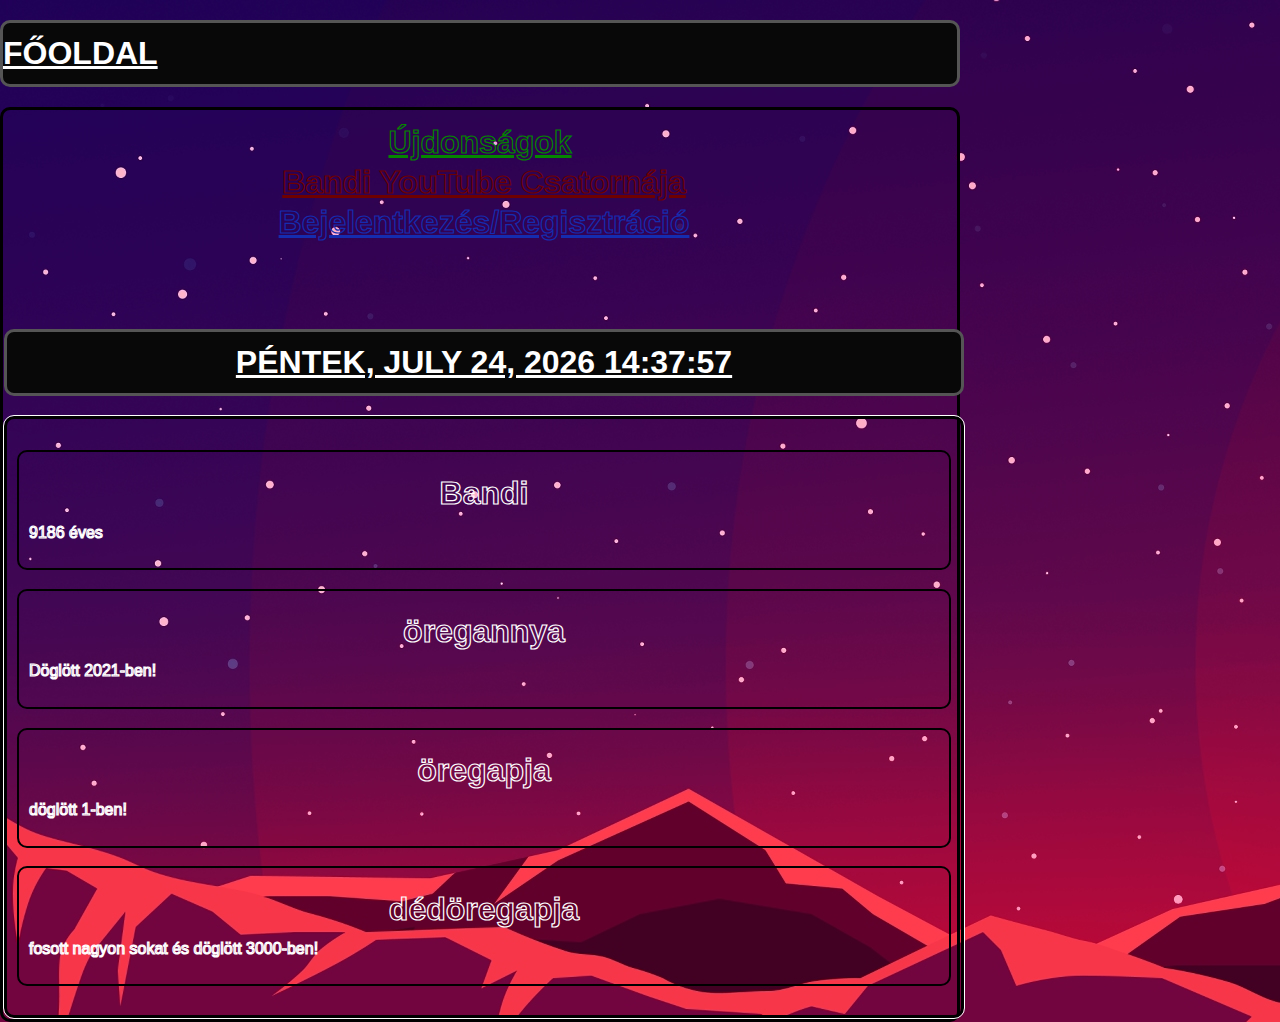
==== index.html @ a5dd1211 "Add files via upload" ====
<!DOCTYPE html>


<!--alap-->


<html lang="en">

<head>

    <meta charset="UTF-8">
    <meta http-equiv="X-UA-Compatible" content="IE=edge">
    <meta name="viewport" content="width=device-width, initial-scale=1.0">
    <title>Bandi oldala</title>

    <link rel="stylesheet" href="style.css" type="text/css">
    <link rel="stylesheet" href="https://fonts.googleapis.com/css?family=Roboto">
    

    </style>
</head>

<body>
    
     <!--Főoldal-TXT-->
    <div class="container">
        <div class="főoldal-TXT">
     </h1>
     <h1>
        Főoldal
     </h1>
     </div>

     
    
<div class= "lista">
   
  <div class="Outline-Text-Green h1">
         <a href ="index-újdonságok.html">
        
<h1>

Újdonságok  
        
</h1> 
    
    </a>
     
      </div>
     <div class="container">
        <div class="Outline-Text-red h1 a">
           <a href ="index-Bandi YouTube Csatornája.html">
            <h1>
          Bandi YouTube Csatornája
        
        
    </h1>
      
</div>
<div class="container">
   <div class="Outline-Text-Blue h1 a">
      <a href ="bejelentkezes.html">
       <h1>
    Bejelentkezés/Regisztráció
   
   
</h1>
             
        
      
 </a>
 </div>
 </div>
 </div>
 


 


     
    </a>
    <br>
    <br>
    <br>


    <div class="container">
        <div class="főoldal-TXT">
     </h1>
     <h1>
        
    
    <div id="clockbox"></div>

    <script type="text/javascript">
    var tday=["Vasárnap","Hétfő","Kedd","Szerday","Csütörtök","péntek","Szombat"];
    var tmonth=["January","February","March","April","May","June","July","August","September","October","November","December"];
    
    function GetClock(){
    var d=new Date();
    var nday=d.getDay(),nmonth=d.getMonth(),ndate=d.getDate(),nyear=d.getFullYear();
    var nhour=d.getHours(),nmin=d.getMinutes(),nsec=d.getSeconds(),ap;
    
    if(nhour==0){ap=" ";nhour=24;}
    else if(nhour<24){ap=" ";}
    else if(nhour==24){ap=" ";}
    else if(nhour>24){ap=" ";nhour-=24;}
    
    if(nmin<=9) nmin="0"+nmin;
    if(nsec<=9) nsec="0"+nsec;
    
    var clocktext=""+tday[nday]+", "+tmonth[nmonth]+" "+ndate+", "+nyear+" "+nhour+":"+nmin+":"+nsec+ap+"";
    document.getElementById('clockbox').innerHTML=clocktext;
    }
    
    GetClock();
    setInterval(GetClock,1000);
    </script>
     </h1>
     </div>
  
                
       <div class="Outline-Text">   
         <div class="doboz-3">
        </h1>
        <h1>
           
        </h1>
        
        <p></p>
            <div class="Blokk">
    </h1>
    <h1>
        Bandi
    </h1>

    <p>9186 éves</p>

</div>
<br>
<div class="Blokk">
</h1>
<h1>
    öregannya
</h1>

<p>Döglött 2021-ben!</p>
 
</div>
<br>
<div class="Blokk">
</h1>
<h1>
    öregapja
</h1>

<p>döglött 1-ben!</p>
 
</div>
<br>
<div class="Blokk">
</h1>
<h1>
   dédöregapja
</h1>

<p>fosott nagyon sokat és döglött 3000-ben!</p>
 
</div>
<br>

    </body>
</html>
---- style.css ----
body {
    background-image: url("../imgae/sad.png");
    color: rgb(255, 255, 255);
    width: 500px ;
   font-family: Arial, Helvetica, sans-serif; 
   font-family: 'roboto';
   font-size:16px;
   font-size:16px;
   font-weight: normal;
   float: center;
   font: normal 16px 'roboto';
   
   line-height:1.16em;

   margin: 0;

   
}
 
  .doboz-1 {
       background-color: rgb(8, 8, 8);
            color: #d4d4d4;

  border-right:  3px #555 solid;    
  border-left: 3px #555 dotted;
  float: center;
  border: 3px #555 solid;
  border-radius: 10px;
  
  margin-top: 20px;
  margin-bottom: 20px;
  color: white;

}


.doboz-1 h1{
     font-family: 'Segoe UI', Tahoma, Geneva, Verdana, sans-serif;
     font-weight: 800;
     text-decoration: underline;
     text-transform: uppercase;
     border-radius: 10px;
     color: white;

     float: center;
}


.container {
    float: center;
   width: 960px;
   margin: auto;
}


 .doboz-2 {
     border: 3px #6a9955 solid;
     padding: 20px;
     background-color: #1e1e1e;

     float: center;
     margin-top: 20px;
     margin-bottom: 20px;
 }

 .lista { 
    float: Center;
    
    
    border: 3px solid rgb(0, 0, 0);
    padding:1px;
    border-radius: 10px;
 }

 .lista h1 {
     text-align: center;
     float: Center;

 }



.Blokk {
    float: center;
    
    
    border: 2px solid #000;
    padding:10px;
    border-radius: 10px;
    
}

.doboz-3 {
    color: rgb(0, 0, 0);
    outline: 1px solid white;
    float: center;
    
    
    border: 3px solid #000;
    padding:10px;
    border-radius: 10px;

}

.Vissza-TXT h2{
    
    float: Center;
    border: 3px solid #000;
    padding:1px;
    border-radius: 10px;
}

.főoldal-TXT h1{
    font-family: 'Segoe UI', Tahoma, Geneva, Verdana, sans-serif;
     font-weight: 800;
     text-decoration: underline;
     text-transform: uppercase;
     border-radius: 10px;
     color: rgb(255, 255, 255);
     float: Center;
     
}


.főoldal-TXT{
    background-color: rgb(8, 8, 8);
    color: #d4d4d4;
    float: Center;
border-right:  3px #555 solid;    
border-left: 3px #555 dotted;

border: 3px #555 solid;
border-radius: 10px;

margin-top: 20px;
margin-bottom: 20px;
color: rgb(255, 255, 255);

}

.Outline-Text{

    font-family: 'Montserrat',sans-serif;
    -webkit-text-fill-color: transparent;
    -webkit-text-stroke: 1.2px white;
    float: Center;
}
.textigazito{
    float: Center;
}

.bandiYouTubecsatorna{
    font-family: 'Segoe UI', Tahoma, Geneva, Verdana, sans-serif;
    font-weight: 800;
    text-decoration: underline;
    text-transform: uppercase;
    border-radius: 10px;
    color: rgb(255, 255, 255);
    font-family: 'Montserrat',sans-serif;
   -webkit-text-fill-color: transparent;
   -webkit-text-stroke: 1.2px rgb(255, 0, 0);
   background-color: rgb(8, 8, 8);
   color: #d4d4d4;
   float: Center;
border-right:  3px #555 solid;    
border-left: 3px #555 dotted;

border: 3px #555 solid;
border-radius: 10px;

margin-top: 20px;
margin-bottom: 20px;

}

.újdonságok-TXT {
    background-color: rgb(8, 8, 8);
    color: #d4d4d4;
    float: Center;
border-right:  3px #555 solid;    
border-left: 3px #555 dotted;

border: 3px #555 solid;
border-radius: 10px;

margin-top: 20px;
margin-bottom: 20px;
color: rgb(0, 136, 0);
}

.újdonságok-TXT h1{
    font-family: 'Segoe UI', Tahoma, Geneva, Verdana, sans-serif;
     font-weight: 800;
     text-decoration: underline;
     text-transform: uppercase;
     border-radius: 10px;
     color: rgb(0, 133, 40);
     float: Center;
     
}


.Outline-Text-red{

    font-family: 'Montserrat',sans-serif;
    -webkit-text-fill-color: transparent;
    -webkit-text-stroke: 1.2px rgb(100, 100, 100);
    float: Center;
}
.Outline-Text-Green{

    font-family: 'Montserrat',sans-serif;
    -webkit-text-fill-color: transparent;
    -webkit-text-stroke: 1.2px rgb(4, 134, 0);
    float: Center;
}
.Outline-Text-Blue{

    font-family: 'Montserrat',sans-serif;
    -webkit-text-fill-color: transparent;
    -webkit-text-stroke: 1.2px rgb(21, 44, 175);
    float: Center;
}



.Outline-Text-red h1{

    font-family: 'Montserrat',sans-serif;
    -webkit-text-fill-color: transparent;
    -webkit-text-stroke: 1.2px rgb(110, 0, 0);
    float: Center;
}
.Outline-Text-Green h1{

    font-family: 'Montserrat',sans-serif;
    -webkit-text-fill-color: transparent;
    -webkit-text-stroke: 1.2px rgb(4, 134, 0);
    float: Center;
}
.Outline-Text-Blue h1{

    font-family: 'Montserrat',sans-serif;
    -webkit-text-fill-color: transparent;
    -webkit-text-stroke: 1.2px rgb(21, 44, 175);
    float: Center;
}



.Outline-Text-red a{

    font-family: 'Montserrat',sans-serif;
    -webkit-text-fill-color: transparent;
    -webkit-text-stroke: 1.2px rgb(110, 0, 0);
    float: Center;
}
.Outline-Text-Green a{

    font-family: 'Montserrat',sans-serif;
    -webkit-text-fill-color: transparent;
    -webkit-text-stroke: 1.2px rgb(4, 134, 0);
    float: Center;
}
.Outline-Text-Blue a{

    font-family: 'Montserrat',sans-serif;
    -webkit-text-fill-color: transparent;
    -webkit-text-stroke: 1.2px rgb(21, 44, 175);
    float: Center;
}



.Outline-Text-red a{

    font-family: 'Montserrat',sans-serif;
    -webkit-text-fill-color: transparent;
    -webkit-text-stroke: 1.2px rgb(110, 0, 0);
    float: Center;
}
.Outline-Text-Green h1 a{

    font-family: 'Montserrat',sans-serif;
    -webkit-text-fill-color: transparent;
    -webkit-text-stroke: 1.2px rgb(4, 134, 0);
    float: Center;
}
.Outline-Text-Blue h1 a{

    font-family: 'Montserrat',sans-serif;
    -webkit-text-fill-color: transparent;
    -webkit-text-stroke: 1.2px rgb(4, 18, 97);
    float: Center;
}



.Outline-Text-red h2{

    font-family: 'Montserrat',sans-serif;
    -webkit-text-fill-color: transparent;
    -webkit-text-stroke: 1.2px rgb(110, 0, 0);
    float: Center;
}
.Outline-Text-Green h2{

    font-family: 'Montserrat',sans-serif;
    -webkit-text-fill-color: transparent;
    -webkit-text-stroke: 1.2px rgb(4, 134, 0);
    float: Center;
}
.Outline-Text-Blue h2{

    font-family: 'Montserrat',sans-serif;
    -webkit-text-fill-color: transparent;
    -webkit-text-stroke: 1.2px rgb(21, 44, 175);
    float: Center;
}
.Outline-Text-Gray h1{

    font-family: 'Montserrat',sans-serif;
    -webkit-text-fill-color: transparent;
    -webkit-text-stroke: 1.2px rgb(85, 85, 85);
    float: Center;
}

.Outline-Text-Gray {

    font-family: 'Montserrat',sans-serif;
    -webkit-text-fill-color: transparent;
    -webkit-text-stroke: 1.2px rgb(224, 135, 0);
    float: Center;
}


.Szürke-Háttér{
    background-color: rgb(219, 219, 219);
    color: #d4d4d4;
    float: Center;
border-right:  3px #555 solid;    
border-left: 3px #555 dotted;

border: 3px #555 solid;
border-radius: 10px;

margin-top: 20px;
margin-bottom: 20px;
color: rgb(153, 153, 153);
}

.letöltések-TXT {
    font-family: 'Segoe UI', Tahoma, Geneva, Verdana, sans-serif;
    font-weight: 800;
    text-decoration: underline;
    text-transform: uppercase;
    border-radius: 10px;
    color: rgb(255, 255, 255);
    font-family: 'Montserrat',sans-serif;
   -webkit-text-fill-color: transparent;
   -webkit-text-stroke: 1.2px rgb(21, 44, 175);
   background-color: rgb(8, 8, 8);
   color: #d4d4d4;
   float: Center;
border-right:  3px #555 solid;    
border-left: 3px #555 dotted;

border: 3px #555 solid;
border-radius: 10px;

margin-top: 20px;
margin-bottom: 20px;

}

.Outline-Text-Gray {

    font-family: 'Montserrat',sans-serif;
    -webkit-text-fill-color: transparent;
    -webkit-text-stroke: 1.2px rgb(224, 135, 0);
    float: Center;
}
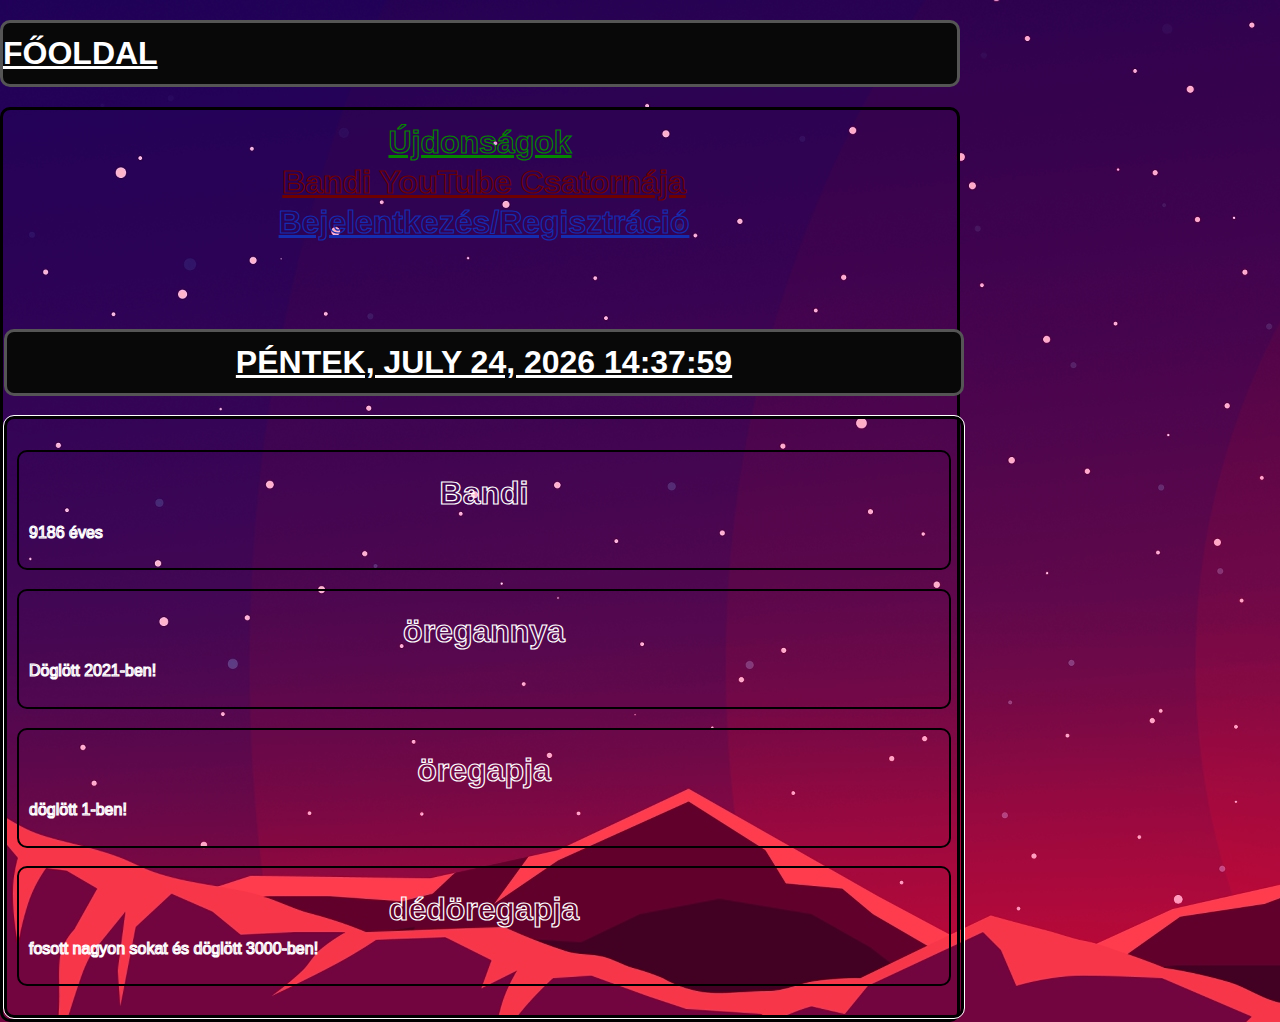
==== commit f6e42186: "Update index.html" ====
--- a/index.html
+++ b/index.html
@@ -7,14 +7,18 @@
 <html lang="en">
 
 <head>
-
+     <script></script>
     <meta charset="UTF-8">
     <meta http-equiv="X-UA-Compatible" content="IE=edge">
     <meta name="viewport" content="width=device-width, initial-scale=1.0">
     <title>Bandi oldala</title>
 
-    <link rel="stylesheet" href="style.css" type="text/css">
-    <link rel="stylesheet" href="https://fonts.googleapis.com/css?family=Roboto">
+ 
+	<meta charset="UTF-8">
+
+
+	<link rel="stylesheet" href="style.css">
+	</script>
     
 
     </style>
@@ -171,4 +175,4 @@
 <br>
 
     </body>
-</html>+</html>
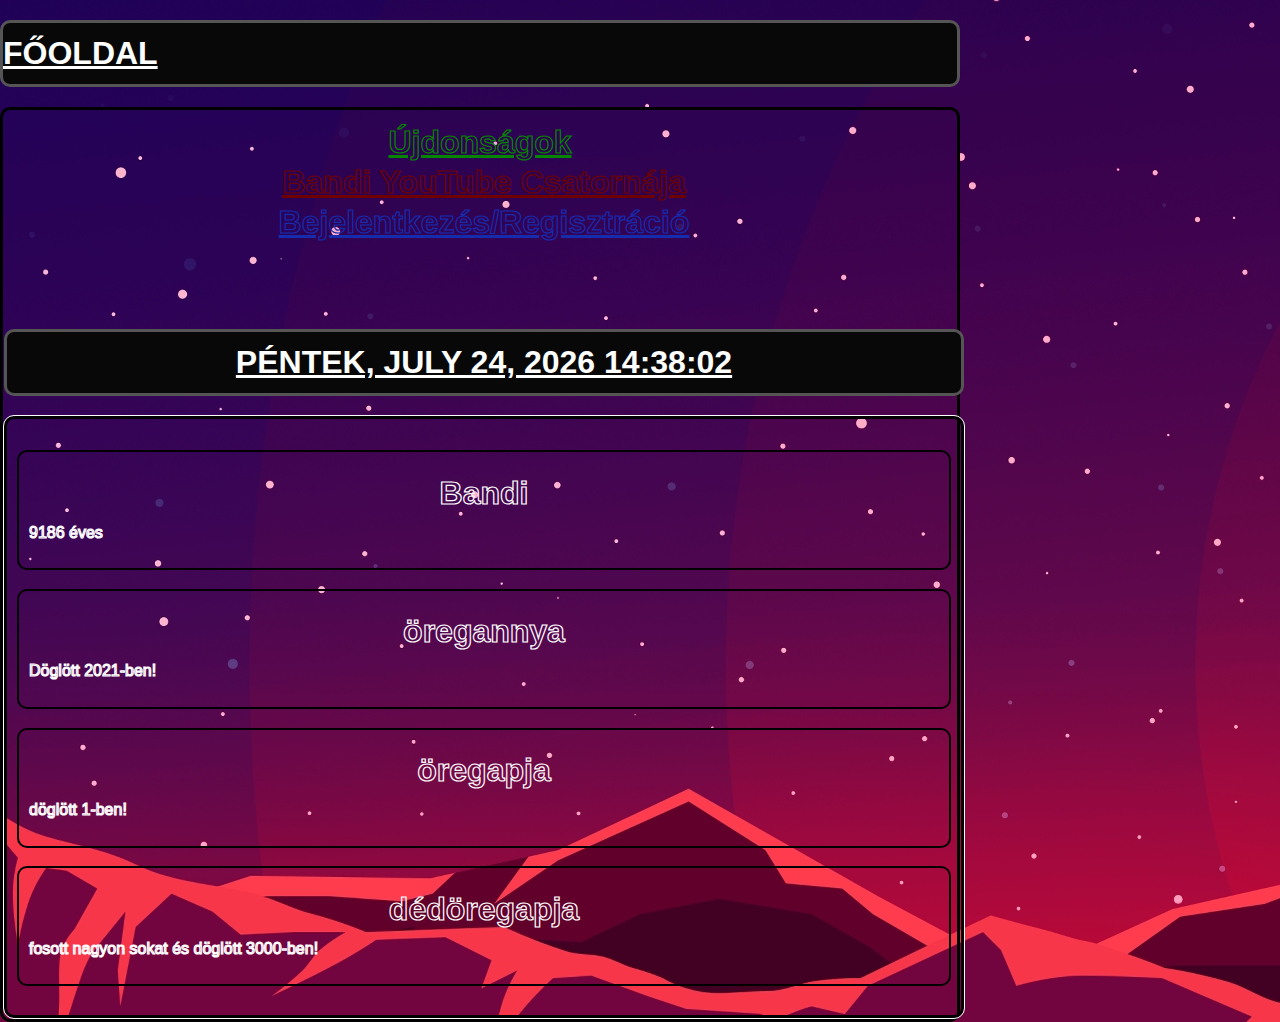
==== commit 383e6e71: "Update index.html" ====
--- a/index.html
+++ b/index.html
@@ -12,16 +12,8 @@
     <meta http-equiv="X-UA-Compatible" content="IE=edge">
     <meta name="viewport" content="width=device-width, initial-scale=1.0">
     <title>Bandi oldala</title>
-
- 
-	<meta charset="UTF-8">
-
-
-	<link rel="stylesheet" href="style.css">
-	</script>
-    
-
-    </style>
+ <link rel="stylesheet" href="style.css" type="text/css">
+	
 </head>
 
 <body>
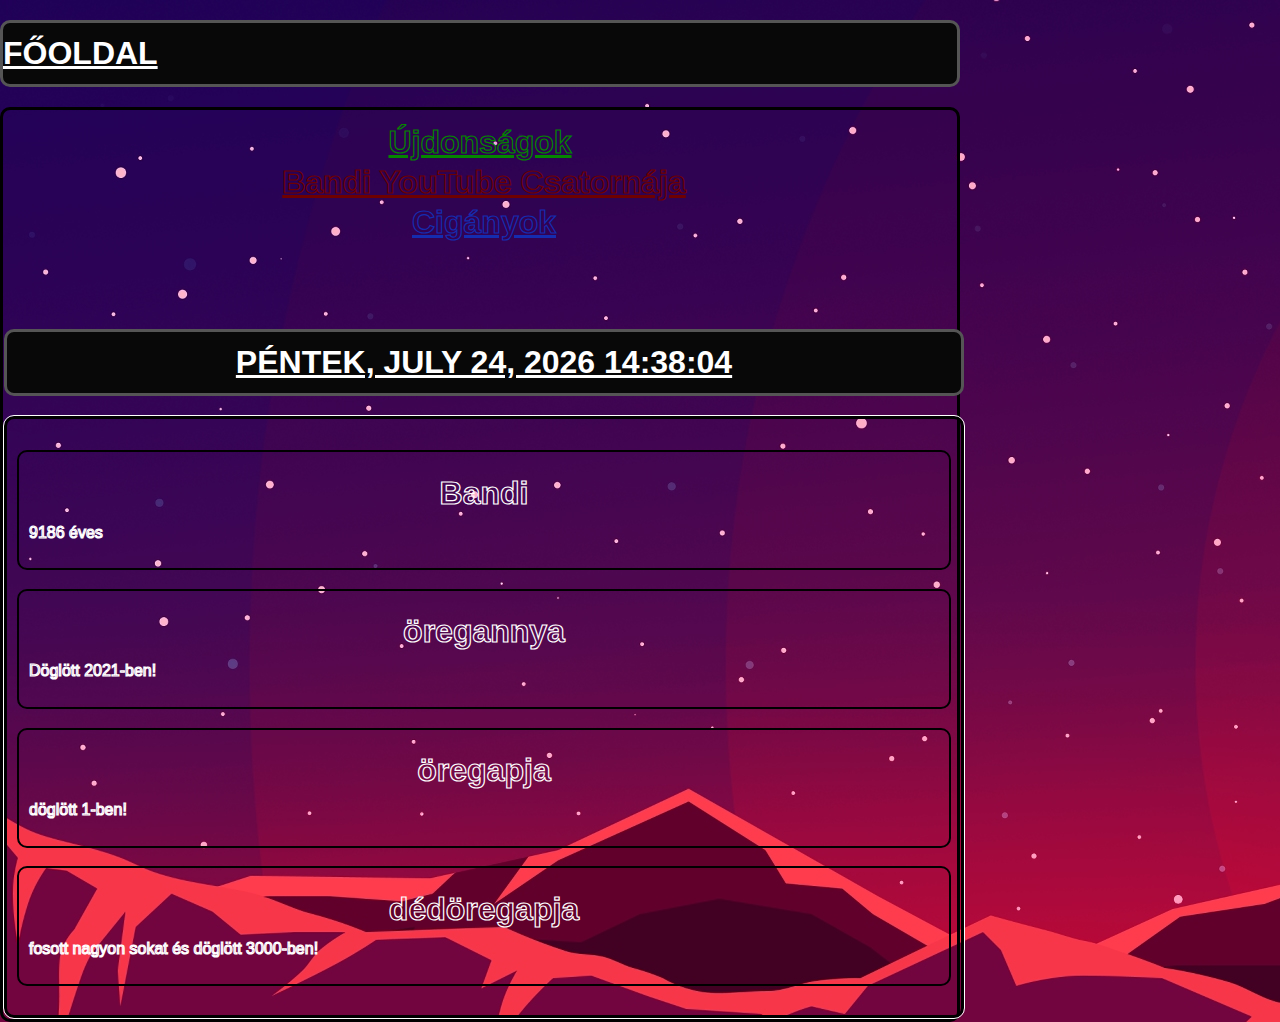
==== commit f447c14d: "Update index.html" ====
--- a/index.html
+++ b/index.html
@@ -55,9 +55,9 @@
 </div>
 <div class="container">
    <div class="Outline-Text-Blue h1 a">
-      <a href ="bejelentkezes.html">
+      <a href ="ciganyok.html">
        <h1>
-    Bejelentkezés/Regisztráció
+    Cigányok
    
    
 </h1>
--- a/style.css
+++ b/style.css
@@ -1,6 +1,6 @@
 
 body {
-    background-image: url("../imgae/sad.png");
+    background-image: url("imgae/sad.png");
     color: rgb(255, 255, 255);
     width: 500px ;
    font-family: Arial, Helvetica, sans-serif; 
